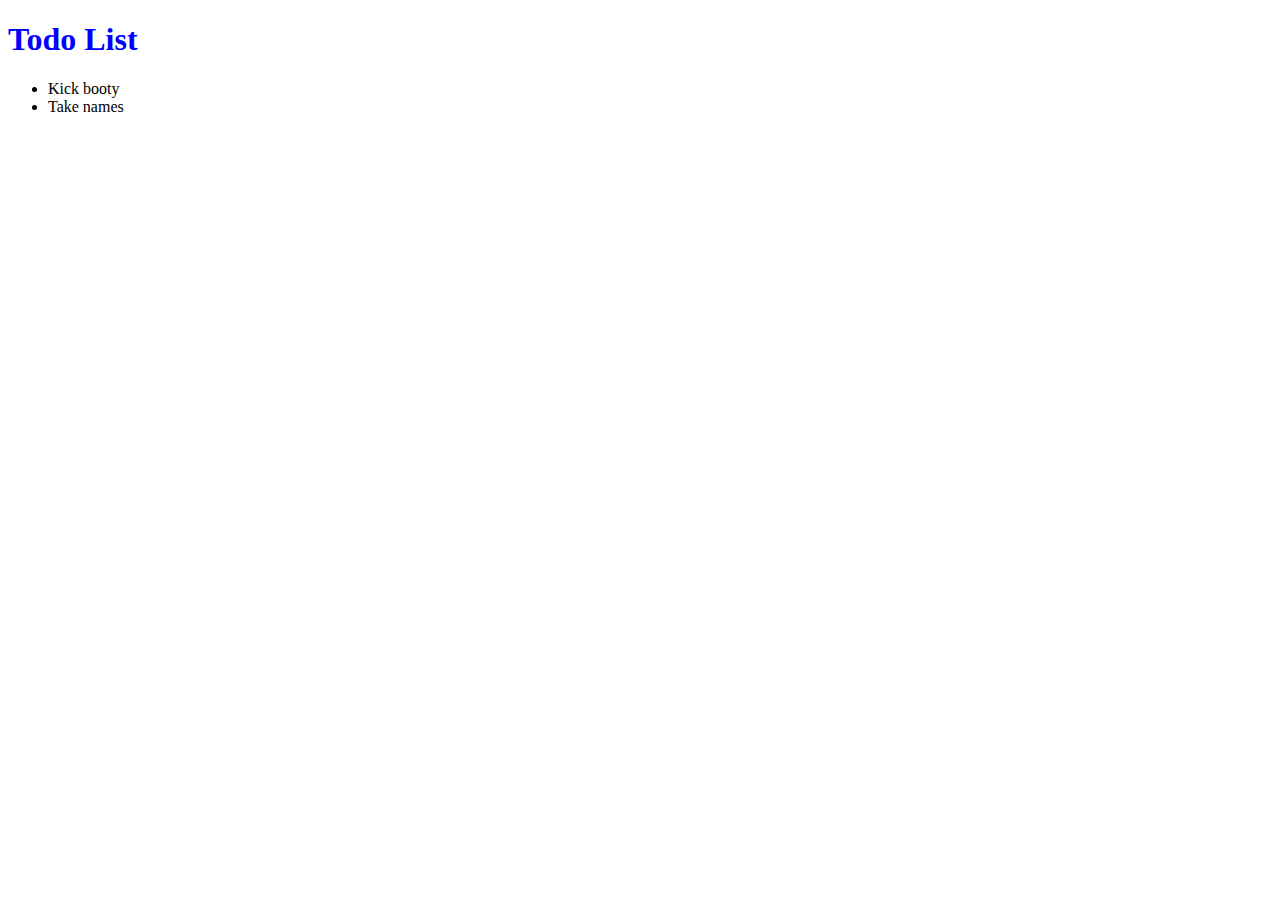
==== index.html @ d0ec5bf9 "initial" ====
<!DOCTYPE html>
<html>
<head>
<title>Jared Todo List</title>
<link rel="stylesheet" href="style.css">

</head>

<body>
    <h1>Todo List</h1>
    <ul>
        <li>Kick booty</li>
        <li>Take names</li>
    </ul>
</body>









</html>
---- style.css ----
h1{
    color:blue;
}
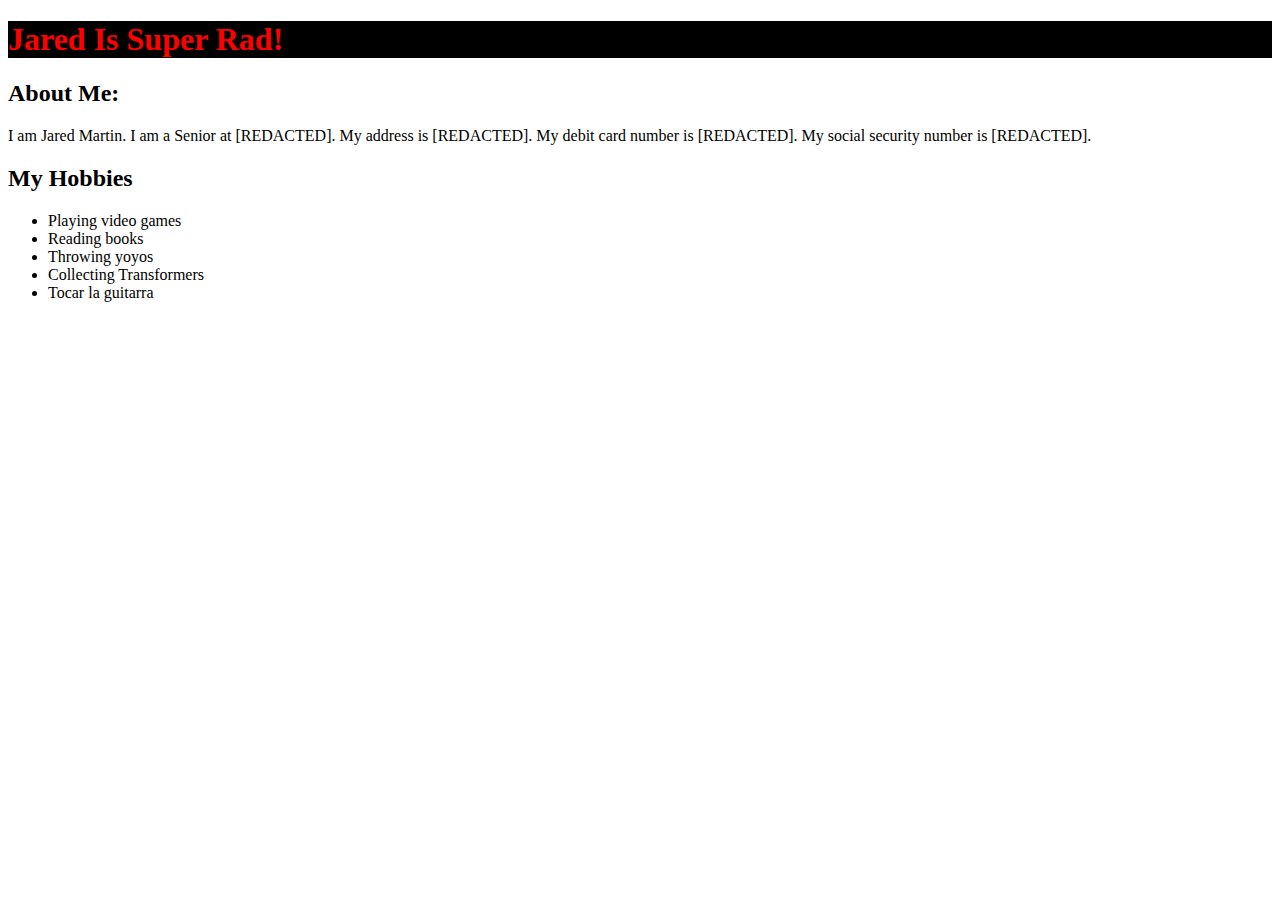
==== commit 50a1bcee: "wip" ====
--- a/index.html
+++ b/index.html
@@ -1,17 +1,26 @@
 <!DOCTYPE html>
 <html>
 <head>
-<title>Jared Todo List</title>
+<title>Jared is Cool</title>
 <link rel="stylesheet" href="style.css">
 
 </head>
 
 <body>
-    <h1>Todo List</h1>
+    <h1>Jared Is Super Rad!</h1>
+    <h2>About Me:</h2>
+    <p>I am Jared Martin. I am a Senior at [REDACTED]. My address is [REDACTED]. My debit card number is [REDACTED]. My social security number is [REDACTED]. 
+
+    </p>
+    <h2>My Hobbies</h2>
     <ul>
-        <li>Kick booty</li>
-        <li>Take names</li>
+        <li>Playing video games</li>
+        <li>Reading books</li>
+        <li>Throwing yoyos</li>
+        <li>Collecting Transformers</li>
+        <li>Tocar la guitarra</li>
     </ul>
+    
 </body>
 
 
--- a/style.css
+++ b/style.css
@@ -1,3 +1,9 @@
 h1{
-    color:blue;
-}+    color:red;
+    background-color: black;
+    font-family: papyrus
+}
+
+ol {
+    list-style-type: upper-roman;
+  }
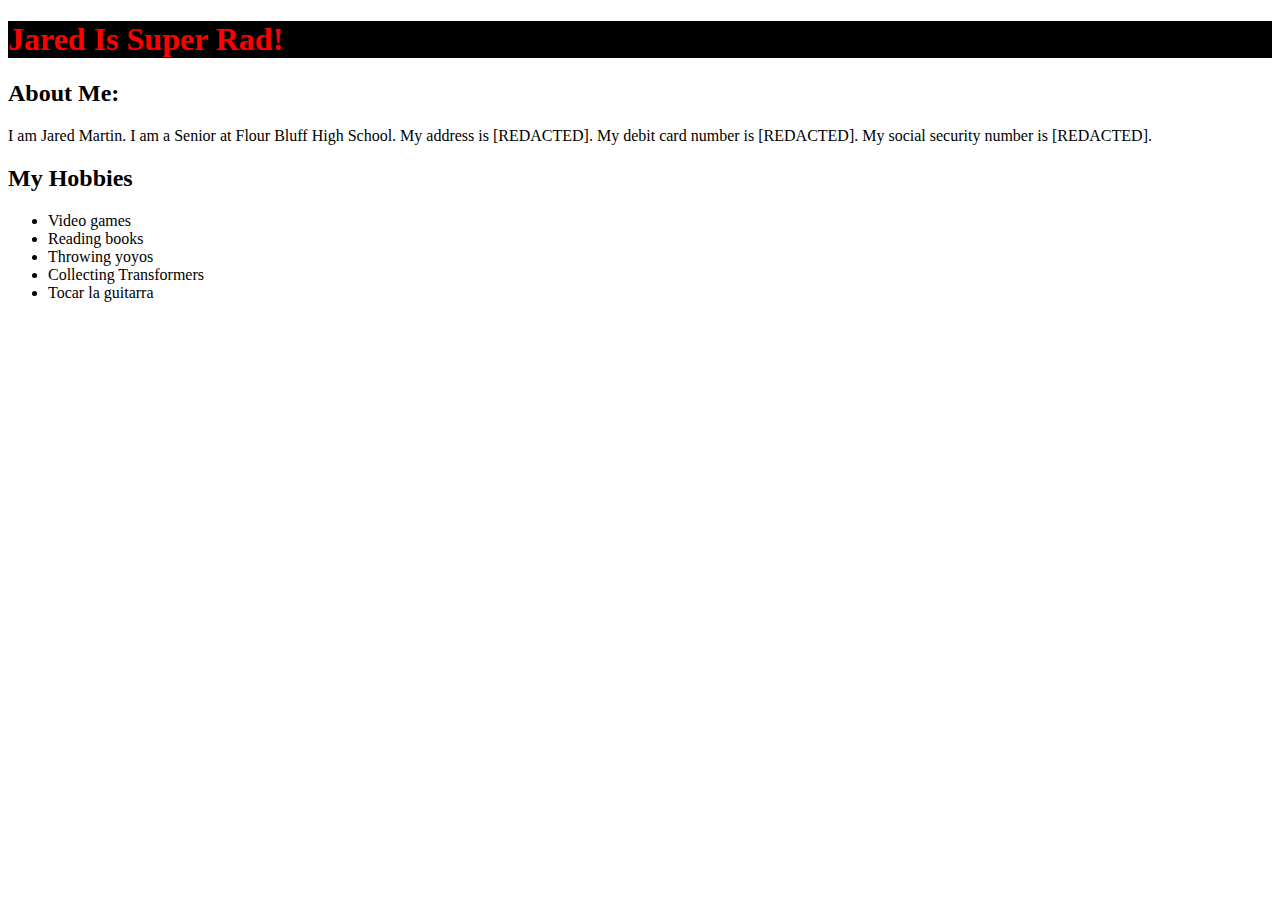
==== commit 31f4dd0c: "wip" ====
--- a/index.html
+++ b/index.html
@@ -9,16 +9,16 @@
 <body>
     <h1>Jared Is Super Rad!</h1>
     <h2>About Me:</h2>
-    <p>I am Jared Martin. I am a Senior at [REDACTED]. My address is [REDACTED]. My debit card number is [REDACTED]. My social security number is [REDACTED]. 
+    <p>I am Jared Martin. I am a Senior at Flour Bluff High School. My address is [REDACTED]. My debit card number is [REDACTED]. My social security number is [REDACTED]. 
 
     </p>
     <h2>My Hobbies</h2>
     <ul>
-        <li>Playing video games</li>
-        <li>Reading books</li>
-        <li>Throwing yoyos</li>
-        <li>Collecting Transformers</li>
-        <li>Tocar la guitarra</li>
+        <li> <a href="games.html"></a> Video games</li>
+        <li> <a href="books.html"></a>Reading books</li>
+        <li> <a href="yoyos.html"></a>Throwing yoyos</li>
+        <li> <a href="transformers.html"></a>Collecting Transformers</li>
+        <li> <a href="guitar.html"></a>Tocar la guitarra</li>
     </ul>
     
 </body>
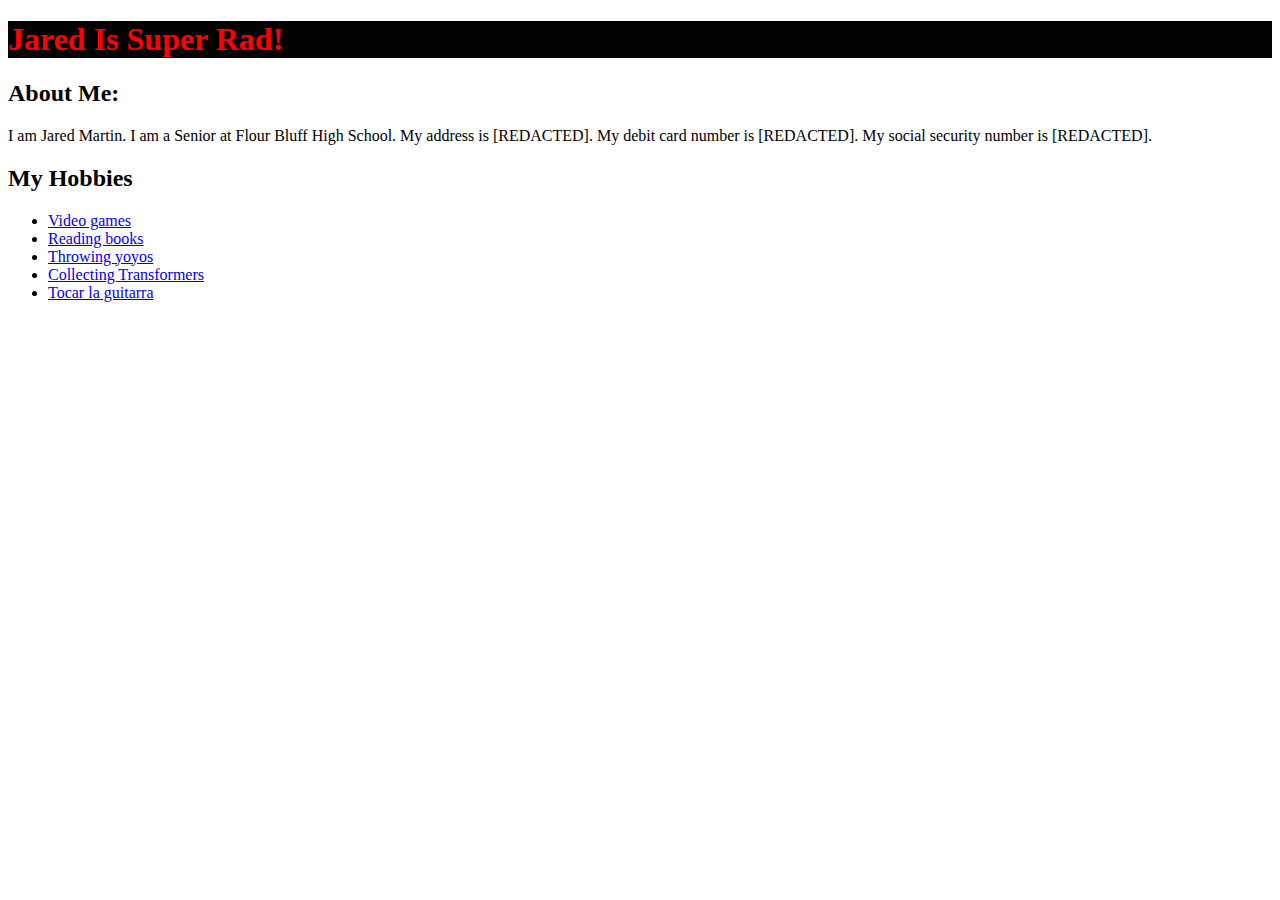
==== commit 3df55b71: "Update index.html" ====
--- a/index.html
+++ b/index.html
@@ -9,16 +9,16 @@
 <body>
     <h1>Jared Is Super Rad!</h1>
     <h2>About Me:</h2>
-    <p>I am Jared Martin. I am a Senior at Flour Bluff High School. My address is [REDACTED]. My debit card number is [REDACTED]. My social security number is [REDACTED]. 
+    <p>I am Jared Martin. I am a Senior at Flour Bluff High School. My address is [REDACTED]. My debit card number is [REDACTED]. My social security number is [REDACTED].   
 
     </p>
     <h2>My Hobbies</h2>
     <ul>
-        <li> <a href="games.html"></a> Video games</li>
-        <li> <a href="books.html"></a>Reading books</li>
-        <li> <a href="yoyos.html"></a>Throwing yoyos</li>
-        <li> <a href="transformers.html"></a>Collecting Transformers</li>
-        <li> <a href="guitar.html"></a>Tocar la guitarra</li>
+        <li> <a href="games.html">Video games</a></li>
+        <li> <a href="books.html">Reading books</a></li>
+        <li> <a href="yoyos.html">Throwing yoyos</a></li>
+        <li> <a href="transformers.html">Collecting Transformers</a></li>
+        <li> <a href="guitar.html">Tocar la guitarra</a></li>
     </ul>
     
 </body>
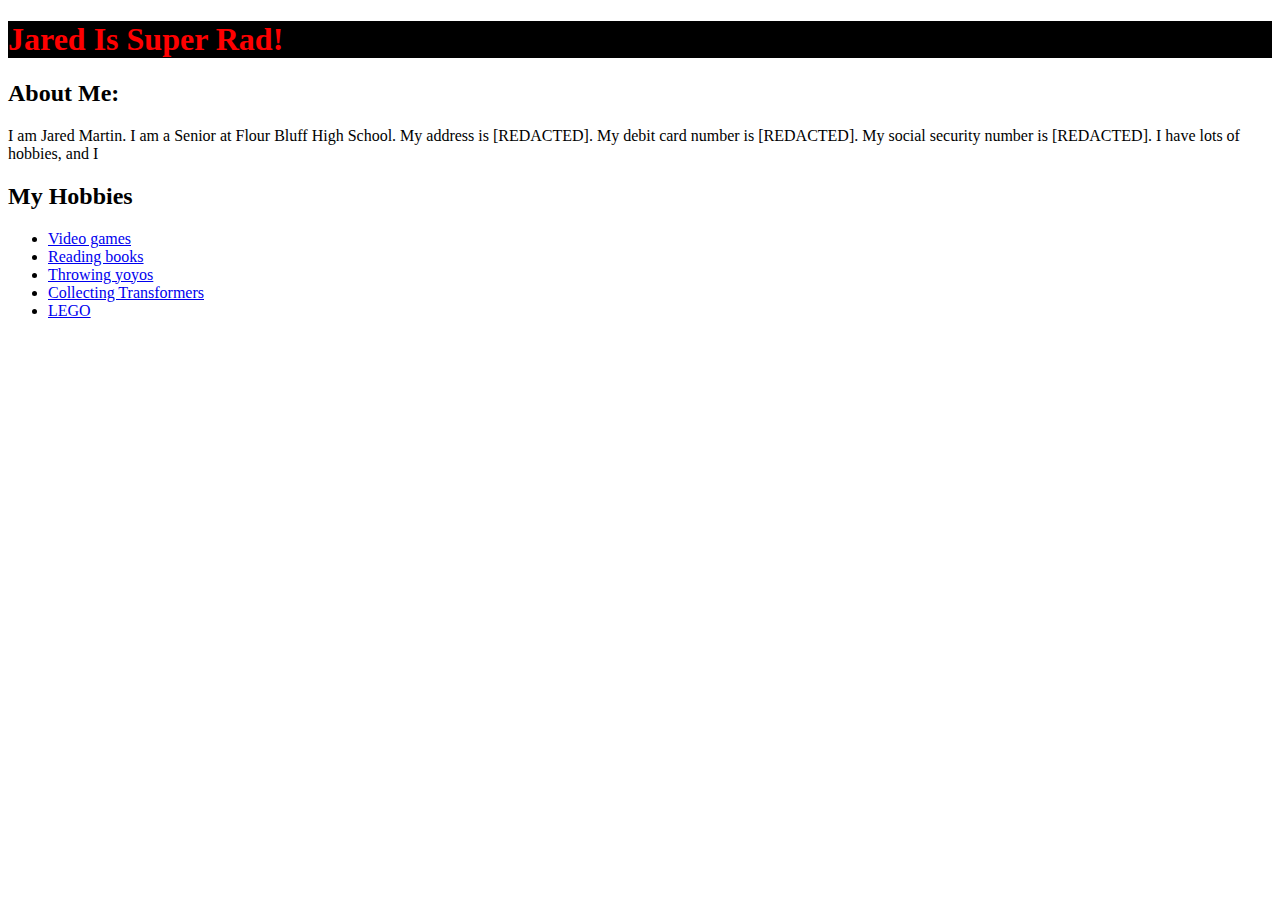
==== commit 456d71a1: "wip" ====
--- a/index.html
+++ b/index.html
@@ -9,7 +9,7 @@
 <body>
     <h1>Jared Is Super Rad!</h1>
     <h2>About Me:</h2>
-    <p>I am Jared Martin. I am a Senior at Flour Bluff High School. My address is [REDACTED]. My debit card number is [REDACTED]. My social security number is [REDACTED].   
+    <p>I am Jared Martin. I am a Senior at Flour Bluff High School. My address is [REDACTED]. My debit card number is [REDACTED]. My social security number is [REDACTED]. I have lots of hobbies, and I   
 
     </p>
     <h2>My Hobbies</h2>
@@ -18,7 +18,7 @@
         <li> <a href="books.html">Reading books</a></li>
         <li> <a href="yoyos.html">Throwing yoyos</a></li>
         <li> <a href="transformers.html">Collecting Transformers</a></li>
-        <li> <a href="guitar.html">Tocar la guitarra</a></li>
+        <li> <a href="guitar.html">LEGO</a></li>
     </ul>
     
 </body>
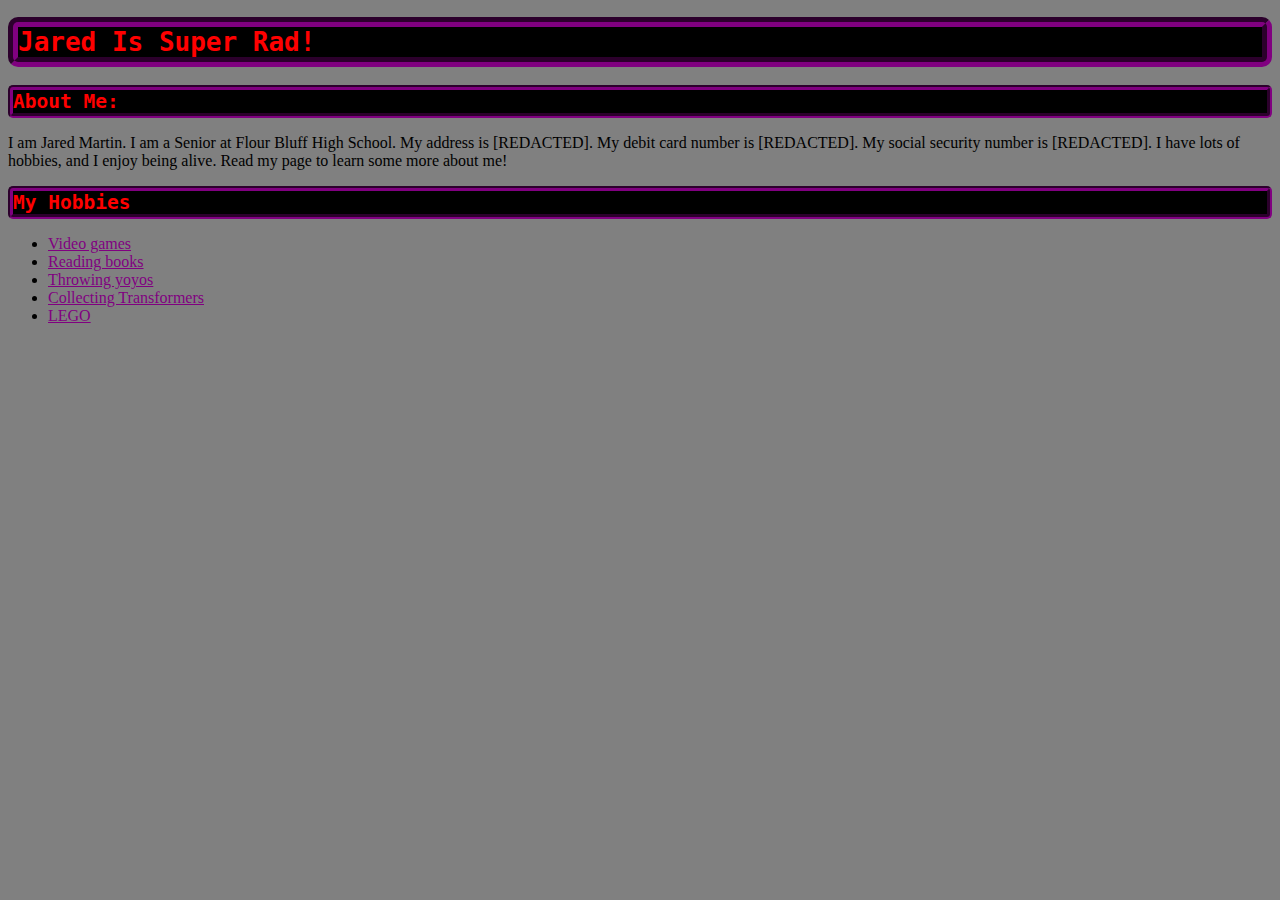
==== commit 8cb73ff0: "wip" ====
--- a/index.html
+++ b/index.html
@@ -8,11 +8,11 @@
 
 <body>
     <h1>Jared Is Super Rad!</h1>
-    <h2>About Me:</h2>
-    <p>I am Jared Martin. I am a Senior at Flour Bluff High School. My address is [REDACTED]. My debit card number is [REDACTED]. My social security number is [REDACTED]. I have lots of hobbies, and I   
+    <h2 id="mheader">About Me:</h2>
+    <p id="mpar">I am Jared Martin. I am a Senior at Flour Bluff High School. My address is [REDACTED]. My debit card number is [REDACTED]. My social security number is [REDACTED]. I have lots of hobbies, and I enjoy being alive. Read my page to learn some more about me!   
 
     </p>
-    <h2>My Hobbies</h2>
+    <h2 id="mheader">My Hobbies</h2>
     <ul>
         <li> <a href="games.html">Video games</a></li>
         <li> <a href="books.html">Reading books</a></li>
--- a/style.css
+++ b/style.css
@@ -1,9 +1,38 @@
 h1{
     color:red;
     background-color: black;
-    font-family: papyrus
+    font-family: monospace;
+    border:groove 10px purple;
+    border-radius: 10px;
 }
 
-ol {
+body{
+    background-color:gray;
+}
+#mheader{
+    color:red;
+    background-color: black;
+    border:groove 5px purple;
+    border-radius: 5px;
+    font-family: monospace;
+}
+
+#mpar{
+    
+
+    
+}
+
+a:link{
+    color:purple;
+}
+
+a:hover{
+    color:red;
+}
+
+#gamelist{
+    padding-left: 0px;
+    color:purple;
     list-style-type: upper-roman;
   }
